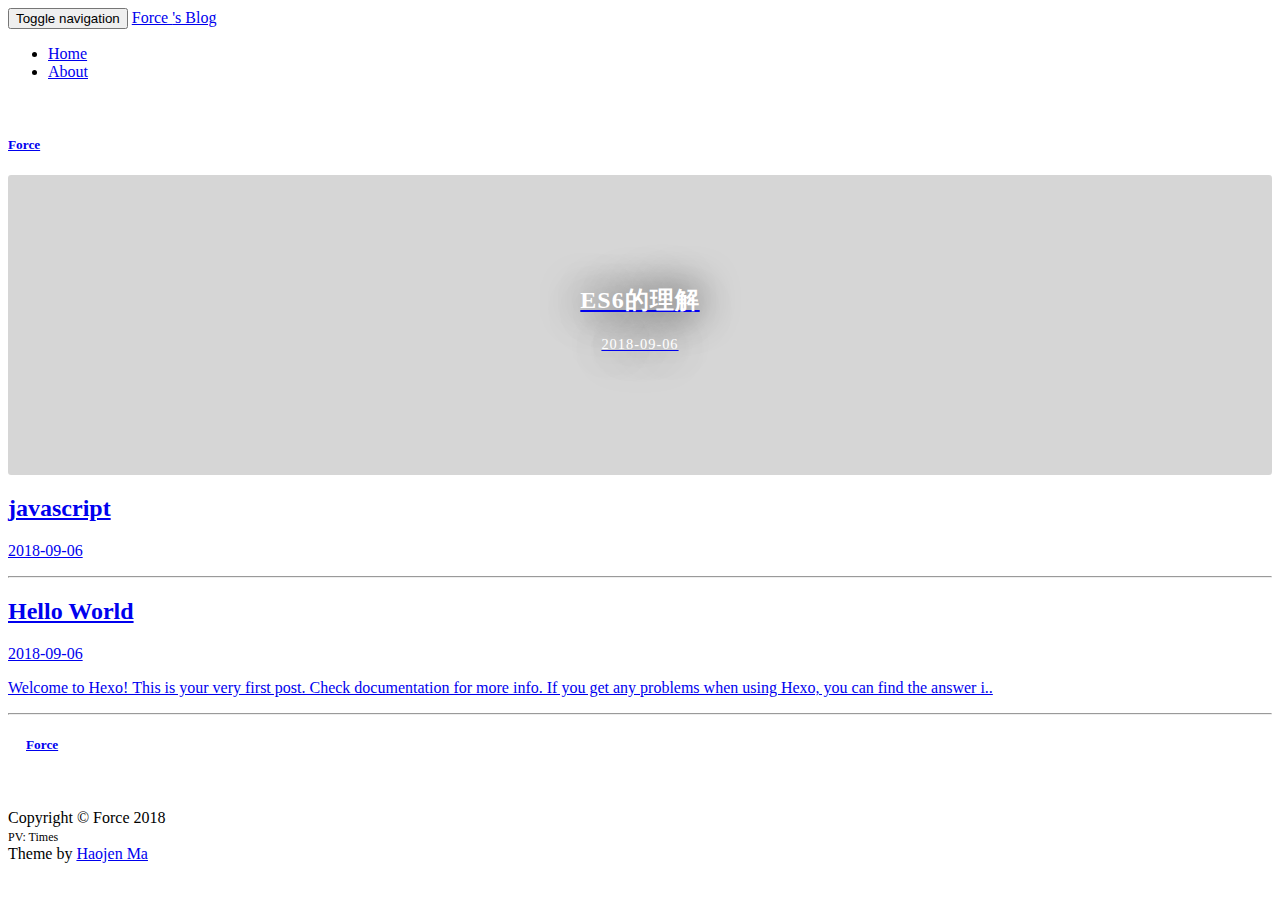
==== index.html @ 4e0a6fc5 "Site updated: 2018-09-07 20:36:51" ====
<!DOCTYPE html>
<html lang="en">

<!-- Head tag -->
<head>
    <meta charset="utf-8">
    <meta http-equiv="X-UA-Compatible" content="IE=edge">
    <meta name="viewport" content="width=device-width, initial-scale=1">
    <meta name="description" content="前端博客，技术分享，Javascript，React">
    <meta name="keyword" content="">
    <meta name="theme-color" content="#600090">
    <meta name="msapplication-navbutton-color" content="#600090">
    <meta name="apple-mobile-web-app-capable" content="yes">
    <meta name="apple-mobile-web-app-status-bar-style" content="#600090">
    <link rel="shortcut icon" href="https://cdn4.iconfinder.com/data/icons/ionicons/512/icon-person-128.png">
    <link rel="alternate" type="application/atom+xml" title="Force" href="/atom.xml">
    <link rel="stylesheet" href="//cdnjs.cloudflare.com/ajax/libs/animate.css/3.5.2/animate.min.css">
    <link rel="stylesheet" href="//cdn.bootcss.com/font-awesome/4.6.3/css/font-awesome.css">
    <title>
        
        
        
    </title>

    <link rel="canonical" href="http://force.com/blog/">

    <!-- Bootstrap Core CSS -->
    <link rel="stylesheet" href="/blog/css/bootstrap.min.css">

    <!-- Custom CSS -->
    <link rel="stylesheet" href="/blog/css/blog-style.css">

    <!-- Pygments Github CSS -->
    <link rel="stylesheet" href="/blog/css/syntax.css">
</head>

<style>

    header.intro-header {
        background-image: url('')
    }
</style>
<!-- hack iOS CSS :active style -->
<body ontouchstart="" class="animated fadeIn">
<!-- Navigation -->
<nav class="navbar navbar-default navbar-custom navbar-fixed-top " id="nav-top" data-ispost = "false" data-istags="false
" data-ishome = "true" >
    <div class="container-fluid">
        <!-- Brand and toggle get grouped for better mobile display -->
        <div class="navbar-header page-scroll">
            <button type="button" class="navbar-toggle">
                <span class="sr-only">Toggle navigation</span>
                <span class="icon-bar"></span>
                <span class="icon-bar"></span>
                <span class="icon-bar"></span>
            </button>
            <a class="navbar-brand animated pulse" href="/blog/">
                <span class="brand-logo">
                    Force
                </span>
                's Blog
            </a>
        </div>

        <!-- Collect the nav links, forms, and other content for toggling -->
        <!-- Known Issue, found by Hux:
            <nav>'s height woule be hold on by its content.
            so, when navbar scale out, the <nav> will cover tags.
            also mask any touch event of tags, unfortunately.
        -->
        <!-- /.navbar-collapse -->
        <div id="huxblog_navbar">
            <div class="navbar-collapse">
                <ul class="nav navbar-nav navbar-right">
                    <li>
                        <a href="/blog/">Home</a>
                    </li>
					
                    
                        
							
								
							
						
                    
					
					
						<li>
							<a href="/blog/blog/about">About</a>
						</li>
					
                </ul>
            </div>
        </div>
    </div>
    <!-- /.container -->
</nav>
<script>
    // Drop Bootstarp low-performance Navbar
    // Use customize navbar with high-quality material design animation
    // in high-perf jank-free CSS3 implementation
//    var $body   = document.body;
    var $toggle = document.querySelector('.navbar-toggle');
    var $navbar = document.querySelector('#huxblog_navbar');
    var $collapse = document.querySelector('.navbar-collapse');

    $toggle.addEventListener('click', handleMagic)
    function handleMagic(e){
        if ($navbar.className.indexOf('in') > 0) {
        // CLOSE
            $navbar.className = " ";
            // wait until animation end.
            setTimeout(function(){
                // prevent frequently toggle
                if($navbar.className.indexOf('in') < 0) {
                    $collapse.style.height = "0px"
                }
            },400)
        }else{
        // OPEN
            $collapse.style.height = "auto"
            $navbar.className += " in";
        }
    }
</script>

<!-- Main Content -->


<style>

    .custom-haojen-container .post-preview:nth-of-type(1),
    .custom-haojen-container .post-preview-poetry:nth-of-type(1) {
        text-align: center;
        background-repeat: no-repeat;
        border-radius: 3px;
        background-size: cover;
        padding: 0;
        height: 300px;
        display: table;
        width: 100%;
        background-color: rgba(0, 0, 0, 0.16);
    }

    /*去掉诗歌的背景图片*/
    .custom-haojen-container .post-preview-poetry:nth-of-type(1) {
        background-image: none !important;
        background-color: rgba(255, 248, 220, 0.5);
    }

    .custom-haojen-container .post-preview:nth-child(1) h2,
    .custom-haojen-container .post-preview:nth-child(1) .post-meta,
    .custom-haojen-container .post-preview:nth-child(1) .post-subtitle {
        text-shadow: 0 0 40px rgba(0, 0, 0, 1);
        letter-spacing: 1px;
        color: #fff;
        margin-top: 0;
        padding-left: 60px;
        padding-right: 60px;
    }

    .custom-haojen-container .post-preview:nth-child(1) .post-meta {
        font-size: .9em;
        font-weight: 300;
        margin-top: 0;
    }

    .custom-haojen-container .post-preview-poetry:nth-child(1) .post-subtitle {
        letter-spacing: 6px;
        font-size: 18px;
        font-family: unset;
        font-weight: 400;
        color: rgba(0, 0, 0, .75)
    }

    /*不显示摘要*/
    .custom-haojen-container .post-preview:nth-child(1) .post-content-preview {
        display: none
    }

    /*只第一个显示背景图片*/
    .custom-haojen-container .post-preview:not(:nth-child(1)) {
        background-image: none !important;
    }

    /*第一个分界线去掉*/
    .custom-haojen-container hr:nth-of-type(1) {
        display: none;
    }

    /*主题*/
    .custom-haojen-container .post-preview:nth-of-type(1) > a {
        display: table-cell;
        vertical-align: middle;
    }

    /*诗词标题*/
    .custom-haojen-container .post-preview-poetry:nth-child(1) h2 {
        font-size: 35px;
        font-family: STKaiti;
        color: rgba(0, 0, 0, .8);
    }

    .custom-haojen-container .post-preview-poetry:nth-of-type(1) .post-meta {
        color: #0e2231;
    }

    @media (max-width: 768px) {
        .custom-haojen-container .post-preview:nth-child(1) {
            height: 240px;
        }

        .custom-haojen-container .post-preview-poetry:nth-child(1) h2 {
            font-size: 28px !important;
            margin-top: 0;
        }

        .custom-haojen-container .post-preview:nth-child(1) .post-subtitle {
            font-size: 18px;
            font-weight: 400;
            padding-left: 0;
            padding-right: 0;
        }

        .custom-haojen-container .post-preview:nth-of-type(1) > a {
            padding: 20px
        }
    }

    /*手机屏幕*/
    @media (max-width: 400px) {
        .custom-haojen-container .post-preview:nth-child(1) {
            height: 195px;
        }

        .custom-haojen-container .post-preview-poetry:nth-child(1) h2 {
            font-size: 20px !important;
        }

        .custom-haojen-container .post-preview:nth-child(1) .post-subtitle {
            font-size: 16px;
        }

        .custom-haojen-container .post-preview:nth-child(1) a {
            padding: 30px 20px;
        }
    }
</style>

<!-- Page Header -->
<div class="col-lg-8 col-lg-offset-2 col-md-10 col-md-offset-1 visible-xs-block visible-sm-block">
    <div class="row">
        <header class="intro-header">
            <div class="container">
                <div class="site-heading text-center">
                    <div class="about-me">
                        <!--移动端头部显示-->
                        <img src=""/>
                        <h5><a href="/blog/about/">Force</a></h5>
                        <p></p>
                    </div>
                </div>
            </div>
        </header>
    </div>
</div>
<!-- Main Content -->
<div class="container custom-haojen-container">
    <!-- Post Container -->
    <div class="row">
        <div class="col-lg-8 col-lg-offset-1 col-md-8 col-md-offset-1 col-sm-12 col-xs-12 post-container">
            <!-- Main Content -->



<div class="post-preview "
     style="background-image: url('')">
    <a href="/blog/2018/09/06/ES6的理解/">
        <h2 class="post-title">
            ES6的理解
        </h2>
        <p class="post-meta">
            <i class="fa fa-calendar" aria-hidden="true"></i> 2018-09-06
        </p>
        
        <div class="post-content-preview">
            <p>
                
            </p>
        </div>
    </a>

</div>

<hr>



<div class="post-preview "
     style="background-image: url('')">
    <a href="/blog/2018/09/06/javascript/">
        <h2 class="post-title">
            javascript
        </h2>
        <p class="post-meta">
            <i class="fa fa-calendar" aria-hidden="true"></i> 2018-09-06
        </p>
        
        <div class="post-content-preview">
            <p>
                
            </p>
        </div>
    </a>

</div>

<hr>



<div class="post-preview "
     style="background-image: url('')">
    <a href="/blog/2018/09/06/hello-world/">
        <h2 class="post-title">
            Hello World
        </h2>
        <p class="post-meta">
            <i class="fa fa-calendar" aria-hidden="true"></i> 2018-09-06
        </p>
        
        <div class="post-content-preview">
            <p>
                Welcome to Hexo! This is your very first post. Check documentation for more info. If you get any problems when using Hexo, you can find the answer i..
            </p>
        </div>
    </a>

</div>

<hr>




<!-- 翻页 pager -->

<ul class="pager">
    
    
</ul>


        </div>
        <!-- Sidebar Container -->
        <div class="
                col-lg-3 col-lg-offset-0
                col-md-3 col-md-offset-0
                col-sm-12
                col-xs-12
                sidebar-container
            ">

            <!-- About Me -->
            <section class="visible-md visible-lg" style="padding: 0 18px">
                <div class="short-about">
                    <!--侧边栏头像-->
                    
                    <h5><a href="/blog/about/">Force</a></h5>
                    
                    <hr>
                    <!-- SNS Link 社交 -->
                    <ul class="list-inline">
                        
                        
                        

                        

                        

                        

                        
                    </ul>
                </div>
            </section>

            <!-- Featured Tags  标签 -->
            

            

        </div>
    </div>
</div>

<!-- Footer -->
<!-- Footer -->
<footer>
    <div class="container">
        <div class="row">
            <div class="col-lg-8 col-lg-offset-2 col-md-10 col-md-offset-1 text-center">
                <br>
                <ul class="list-inline text-center">
                
                
                

                

                

                

                

                </ul>
                <p class="copyright text-muted">
                    Copyright &copy; Force 2018
                    <br>
                    <span id="busuanzi_container_site_pv" style="font-size: 12px;">PV: <span id="busuanzi_value_site_pv"></span> Times</span>
                    <br>
                    Theme by <a href="https://haojen.github.io/">Haojen Ma</a>
                </p>

            </div>
        </div>
    </div>
</footer>

<!-- jQuery -->
<script src="/blog/js/jquery.min.js"></script>

<!-- Bootstrap Core JavaScript -->
<script src="/blog/js/bootstrap.min.js"></script>

<!-- Custom Theme JavaScript -->
<script src="/blog/js/blog.js"></script>

<!-- async load function -->
<script>
    function async(u, c) {
      var d = document, t = 'script',
          o = d.createElement(t),
          s = d.getElementsByTagName(t)[0];
      o.src = u;
      if (c) { o.addEventListener('load', function (e) { c(null, e); }, false); }
      s.parentNode.insertBefore(o, s);
    }
</script>

<!-- jquery.tagcloud.js -->
<script>
    // only load tagcloud.js in tag.html
    if($('#tag_cloud').length !== 0){
        async("http://force.com/blog/js/jquery.tagcloud.js",function(){
            $.fn.tagcloud.defaults = {
                //size: {start: 1, end: 1, unit: 'em'},
                color: {start: '#bbbbee', end: '#0085a1'},
            };
            $('#tag_cloud a').tagcloud();
        })
    }
</script>

<!--fastClick.js -->
<script>
    async("//cdn.bootcss.com/fastclick/1.0.6/fastclick.min.js", function(){
        var $nav = document.querySelector("nav");
        if($nav) FastClick.attach($nav);
    })
</script>

<!-- Google Analytics -->



<!-- Baidu Tongji -->


<!-- swiftype -->
<script type="text/javascript">
  (function(w,d,t,u,n,s,e){w['SwiftypeObject']=n;w[n]=w[n]||function(){
  (w[n].q=w[n].q||[]).push(arguments);};s=d.createElement(t);
  e=d.getElementsByTagName(t)[0];s.async=1;s.src=u;e.parentNode.insertBefore(s,e);
  })(window,document,'script','//s.swiftypecdn.com/install/v2/st.js','_st');

  _st('install','','2.0.0');
</script>

<script async src="//dn-lbstatics.qbox.me/busuanzi/2.3/busuanzi.pure.mini.js"></script>

<!--wechat title img-->
<img class="wechat-title-img" src="">
</body>

</html>
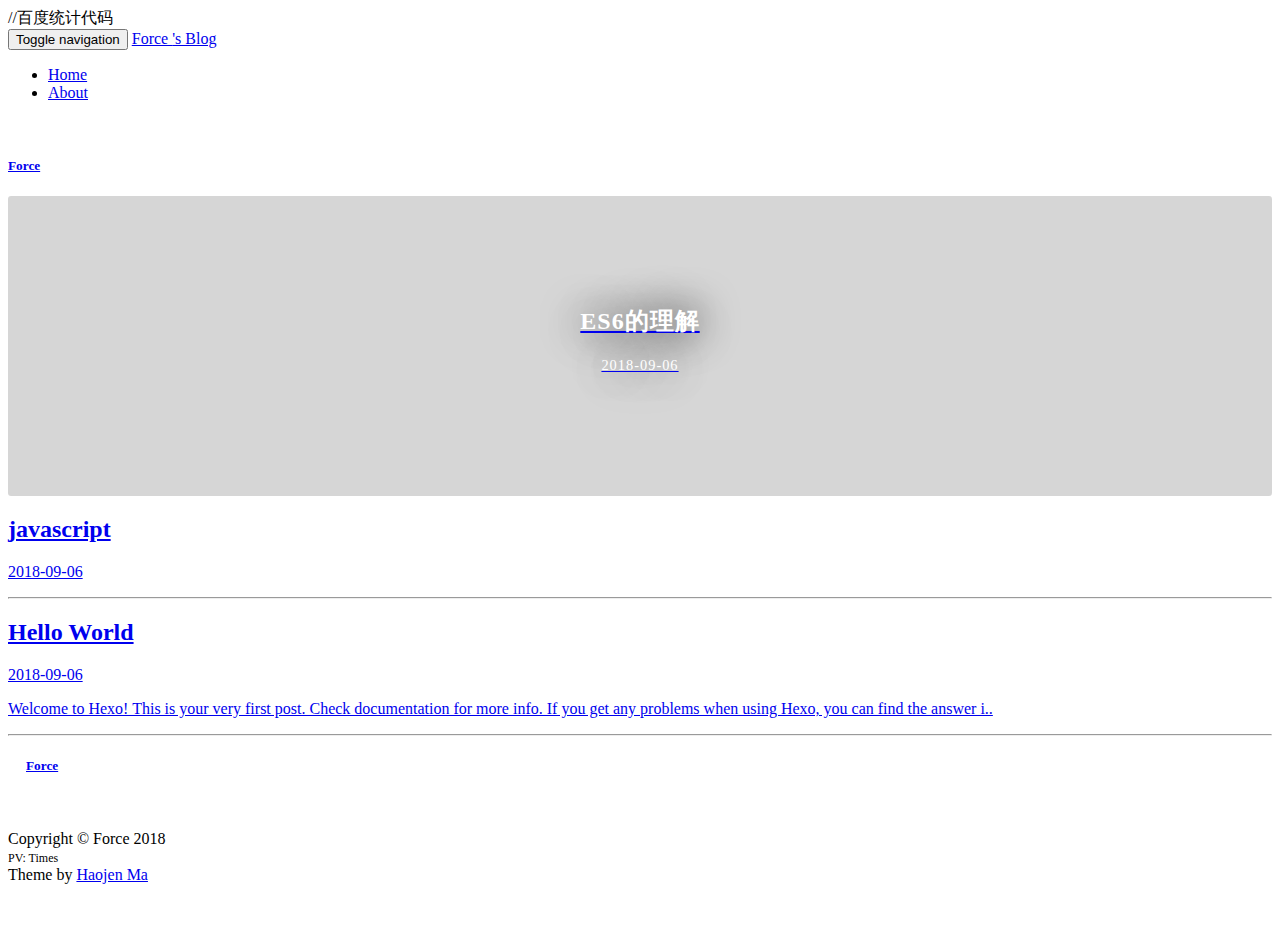
==== commit 3c747e5a: "Site updated: 2018-09-08 17:32:50" ====
--- a/index.html
+++ b/index.html
@@ -32,6 +32,16 @@
 
     <!-- Pygments Github CSS -->
     <link rel="stylesheet" href="/blog/css/syntax.css">
+    //百度统计代码
+    <script>
+    var _hmt = _hmt || [];
+    (function() {
+        var hm = document.createElement("script");
+        hm.src = "https://hm.baidu.com/hm.js?a44abbb987f97b5c8e8eb9f6d4bac152";
+        var s = document.getElementsByTagName("script")[0]; 
+        s.parentNode.insertBefore(hm, s);
+    })();
+    </script>
 </head>
 
 <style>
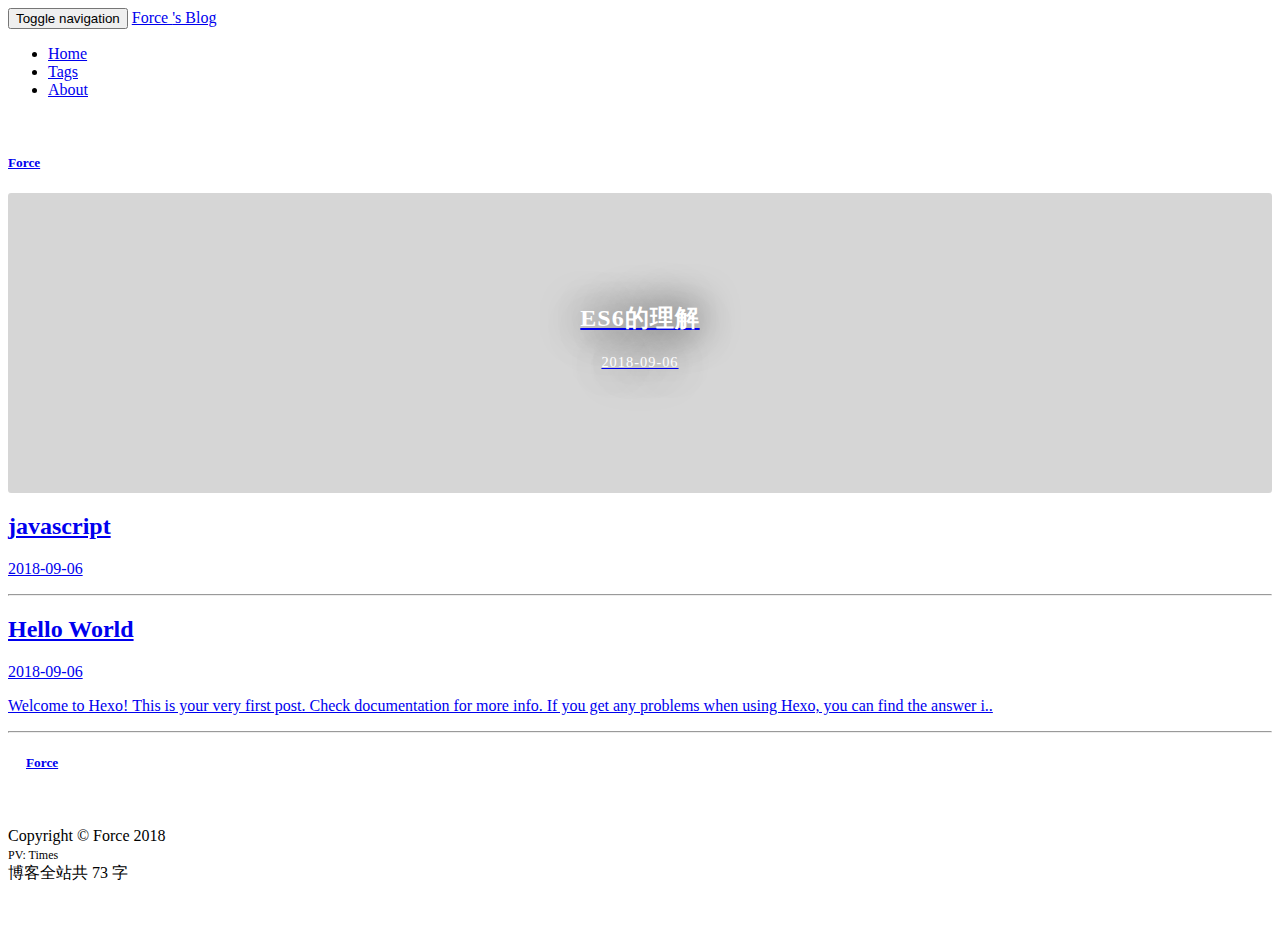
==== commit c4ad86b3: "Site updated: 2018-09-08 19:33:53" ====
--- a/index.html
+++ b/index.html
@@ -22,7 +22,7 @@
         
     </title>
 
-    <link rel="canonical" href="http://force.com/blog/">
+    <link rel="canonical" href="http://force.github.io/blog/">
 
     <!-- Bootstrap Core CSS -->
     <link rel="stylesheet" href="/blog/css/bootstrap.min.css">
@@ -32,7 +32,11 @@
 
     <!-- Pygments Github CSS -->
     <link rel="stylesheet" href="/blog/css/syntax.css">
-    //百度统计代码
+
+    <!-- 博文版权声明 -->
+    <link rel="stylesheet" href="/blog/css/copyright.css">
+    
+    <!-- 百度统计代码 -->
     <script>
     var _hmt = _hmt || [];
     (function() {
@@ -86,6 +90,14 @@
                         <a href="/blog/">Home</a>
                     </li>
 					
+                    
+                        
+							
+                        <li>
+                            <a href="/blog/Tags/">Tags</a>
+                        </li>
+							
+						
                     
                         
 							
@@ -431,9 +443,9 @@
                     <br>
                     <span id="busuanzi_container_site_pv" style="font-size: 12px;">PV: <span id="busuanzi_value_site_pv"></span> Times</span>
                     <br>
-                    Theme by <a href="https://haojen.github.io/">Haojen Ma</a>
+                    <!-- 统计博客总字数 -->
+                    <span class="post-count">博客全站共 73 字</span>
                 </p>
-
             </div>
         </div>
     </div>
@@ -464,7 +476,7 @@
 <script>
     // only load tagcloud.js in tag.html
     if($('#tag_cloud').length !== 0){
-        async("http://force.com/blog/js/jquery.tagcloud.js",function(){
+        async("http://force.github.io/blog/js/jquery.tagcloud.js",function(){
             $.fn.tagcloud.defaults = {
                 //size: {start: 1, end: 1, unit: 'em'},
                 color: {start: '#bbbbee', end: '#0085a1'},
@@ -500,7 +512,8 @@
 </script>
 
 <script async src="//dn-lbstatics.qbox.me/busuanzi/2.3/busuanzi.pure.mini.js"></script>
-
+<!-- 动态背景 -->
+<script type="text/javascript" src="//cdn.bootcss.com/canvas-nest.js/1.0.0/canvas-nest.min.js"></script>
 <!--wechat title img-->
 <img class="wechat-title-img" src="">
 </body>
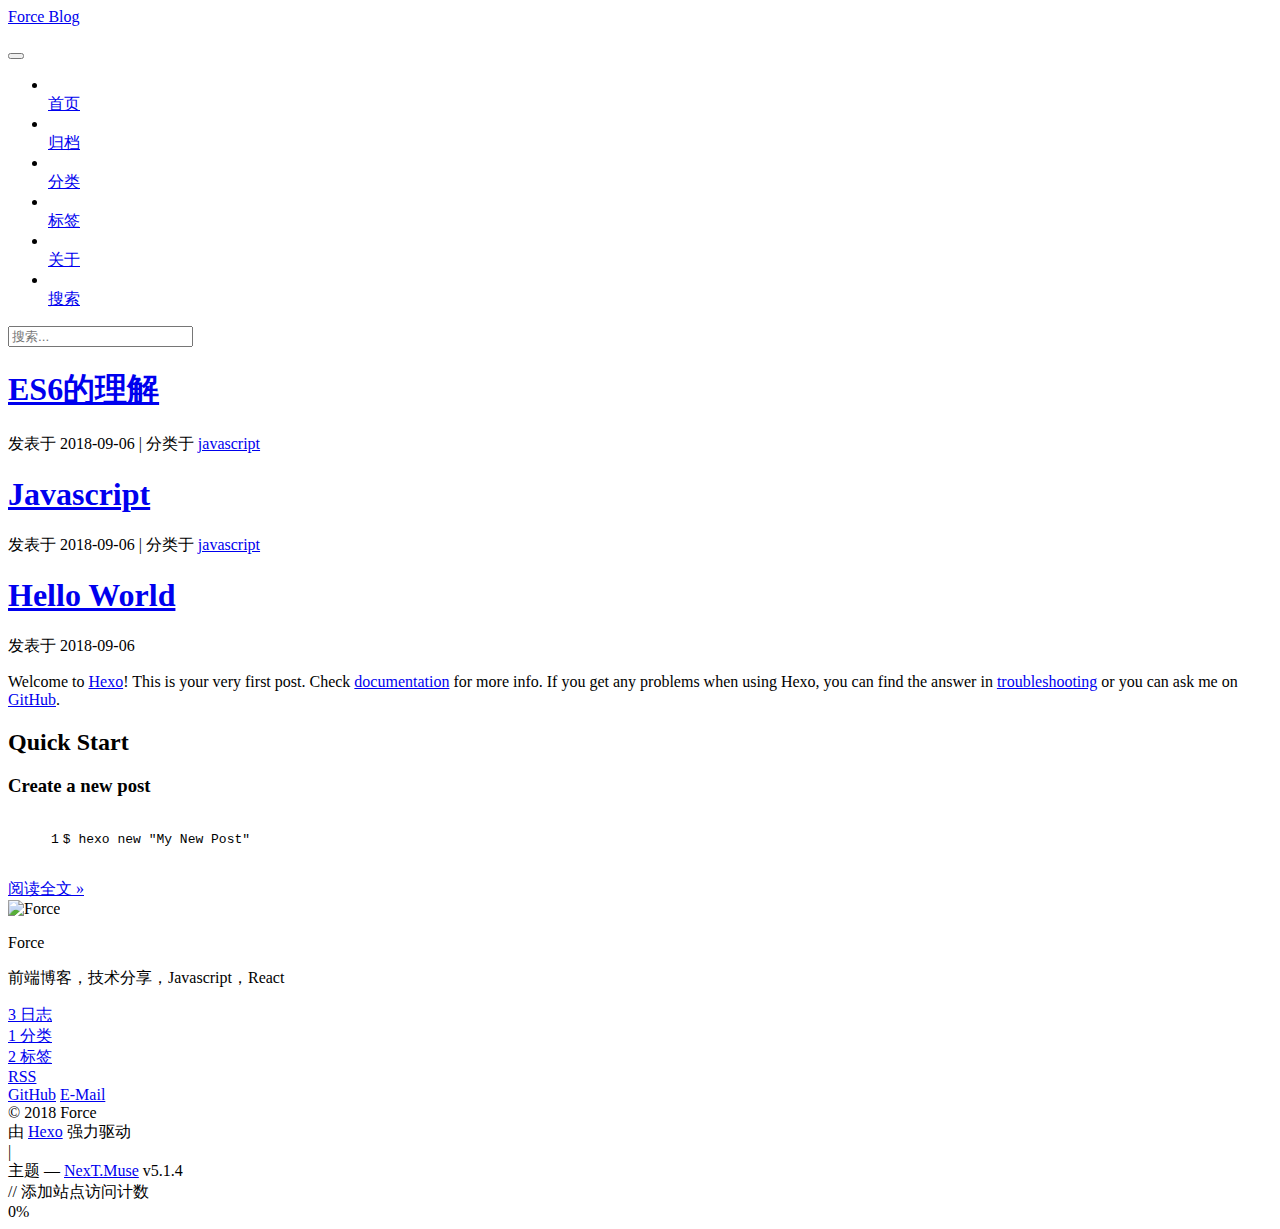
==== commit 88c3c304: "Site updated: 2018-09-09 19:58:48" ====
--- a/index.html
+++ b/index.html
@@ -1,521 +1,1358 @@
 <!DOCTYPE html>
-<html lang="en">
-
-<!-- Head tag -->
+
+
+
+  
+
+
+<html class="theme-next muse use-motion" lang="zh-Hans">
 <head>
-    <meta charset="utf-8">
-    <meta http-equiv="X-UA-Compatible" content="IE=edge">
-    <meta name="viewport" content="width=device-width, initial-scale=1">
-    <meta name="description" content="前端博客，技术分享，Javascript，React">
-    <meta name="keyword" content="">
-    <meta name="theme-color" content="#600090">
-    <meta name="msapplication-navbutton-color" content="#600090">
-    <meta name="apple-mobile-web-app-capable" content="yes">
-    <meta name="apple-mobile-web-app-status-bar-style" content="#600090">
-    <link rel="shortcut icon" href="https://cdn4.iconfinder.com/data/icons/ionicons/512/icon-person-128.png">
-    <link rel="alternate" type="application/atom+xml" title="Force" href="/atom.xml">
-    <link rel="stylesheet" href="//cdnjs.cloudflare.com/ajax/libs/animate.css/3.5.2/animate.min.css">
-    <link rel="stylesheet" href="//cdn.bootcss.com/font-awesome/4.6.3/css/font-awesome.css">
-    <title>
-        
-        
-        
-    </title>
-
-    <link rel="canonical" href="http://force.github.io/blog/">
-
-    <!-- Bootstrap Core CSS -->
-    <link rel="stylesheet" href="/blog/css/bootstrap.min.css">
-
-    <!-- Custom CSS -->
-    <link rel="stylesheet" href="/blog/css/blog-style.css">
-
-    <!-- Pygments Github CSS -->
-    <link rel="stylesheet" href="/blog/css/syntax.css">
-
-    <!-- 博文版权声明 -->
-    <link rel="stylesheet" href="/blog/css/copyright.css">
-    
-    <!-- 百度统计代码 -->
-    <script>
-    var _hmt = _hmt || [];
-    (function() {
-        var hm = document.createElement("script");
-        hm.src = "https://hm.baidu.com/hm.js?a44abbb987f97b5c8e8eb9f6d4bac152";
-        var s = document.getElementsByTagName("script")[0]; 
-        s.parentNode.insertBefore(hm, s);
-    })();
-    </script>
+  <meta charset="UTF-8"/>
+<meta http-equiv="X-UA-Compatible" content="IE=edge" />
+<meta name="viewport" content="width=device-width, initial-scale=1, maximum-scale=1"/>
+<meta name="theme-color" content="#222">
+
+
+
+
+
+
+
+
+
+<meta http-equiv="Cache-Control" content="no-transform" />
+<meta http-equiv="Cache-Control" content="no-siteapp" />
+
+
+
+
+
+
+
+
+
+
+
+
+
+
+
+
+  
+  
+  <link href="/blog/lib/fancybox/source/jquery.fancybox.css?v=2.1.5" rel="stylesheet" type="text/css" />
+
+
+
+
+
+
+
+<link href="/blog/lib/font-awesome/css/font-awesome.min.css?v=4.6.2" rel="stylesheet" type="text/css" />
+
+<link href="/blog/css/main.css?v=5.1.4" rel="stylesheet" type="text/css" />
+
+
+  <link rel="apple-touch-icon" sizes="180x180" href="/blog/blog/images/favicon.png?v=5.1.4">
+
+
+  <link rel="icon" type="image/png" sizes="32x32" href="/blog/blog/images/favicon.png?v=5.1.4">
+
+
+  <link rel="icon" type="image/png" sizes="16x16" href="/blog/blog/images/favicon.png?v=5.1.4">
+
+
+  <link rel="mask-icon" href="/blog/images/logo.svg?v=5.1.4" color="#222">
+
+
+
+
+
+  <meta name="keywords" content="Hexo, NexT" />
+
+
+
+
+
+  <link rel="alternate" href="/blog/atom.xml" title="Force Blog" type="application/atom+xml" />
+
+
+
+
+
+
+<meta name="description" content="前端博客，技术分享，Javascript，React">
+<meta property="og:type" content="website">
+<meta property="og:title" content="Force Blog">
+<meta property="og:url" content="http://force.github.io/index.html">
+<meta property="og:site_name" content="Force Blog">
+<meta property="og:description" content="前端博客，技术分享，Javascript，React">
+<meta property="og:locale" content="zh-Hans">
+<meta name="twitter:card" content="summary">
+<meta name="twitter:title" content="Force Blog">
+<meta name="twitter:description" content="前端博客，技术分享，Javascript，React">
+
+
+
+<script type="text/javascript" id="hexo.configurations">
+  var NexT = window.NexT || {};
+  var CONFIG = {
+    root: '/blog/',
+    scheme: 'Muse',
+    version: '5.1.4',
+    sidebar: {"position":"left","display":"always       //在所有页面中都显示","offset":12,"b2t":false,"scrollpercent":true,"onmobile":false},
+    fancybox: true,
+    tabs: true,
+    motion: {"enable":true,"async":false,"transition":{"post_block":"fadeIn","post_header":"slideDownIn","post_body":"slideDownIn","coll_header":"slideLeftIn","sidebar":"slideUpIn"}},
+    duoshuo: {
+      userId: '0',
+      author: '博主'
+    },
+    algolia: {
+      applicationID: '',
+      apiKey: '',
+      indexName: '',
+      hits: {"per_page":10},
+      labels: {"input_placeholder":"Search for Posts","hits_empty":"We didn't find any results for the search: ${query}","hits_stats":"${hits} results found in ${time} ms"}
+    }
+  };
+</script>
+
+
+
+  <link rel="canonical" href="http://force.github.io/"/>
+
+
+
+
+
+  <title>Force Blog</title>
+  
+
+
+
+
+
+
+
+
 </head>
 
-<style>
-
-    header.intro-header {
-        background-image: url('')
-    }
-</style>
-<!-- hack iOS CSS :active style -->
-<body ontouchstart="" class="animated fadeIn">
-<!-- Navigation -->
-<nav class="navbar navbar-default navbar-custom navbar-fixed-top " id="nav-top" data-ispost = "false" data-istags="false
-" data-ishome = "true" >
-    <div class="container-fluid">
-        <!-- Brand and toggle get grouped for better mobile display -->
-        <div class="navbar-header page-scroll">
-            <button type="button" class="navbar-toggle">
-                <span class="sr-only">Toggle navigation</span>
-                <span class="icon-bar"></span>
-                <span class="icon-bar"></span>
-                <span class="icon-bar"></span>
-            </button>
-            <a class="navbar-brand animated pulse" href="/blog/">
-                <span class="brand-logo">
-                    Force
+<body itemscope itemtype="http://schema.org/WebPage" lang="zh-Hans">
+
+  
+  
+    
+  
+
+  <div class="container sidebar-position-left 
+  page-home">
+    <div class="headband"></div>
+
+    <header id="header" class="header" itemscope itemtype="http://schema.org/WPHeader">
+      <div class="header-inner"><div class="site-brand-wrapper">
+  <div class="site-meta ">
+    
+
+    <div class="custom-logo-site-title">
+      <a href="/blog/"  class="brand" rel="start">
+        <span class="logo-line-before"><i></i></span>
+        <span class="site-title">Force Blog</span>
+        <span class="logo-line-after"><i></i></span>
+      </a>
+    </div>
+      
+        <p class="site-subtitle"></p>
+      
+  </div>
+
+  <div class="site-nav-toggle">
+    <button>
+      <span class="btn-bar"></span>
+      <span class="btn-bar"></span>
+      <span class="btn-bar"></span>
+    </button>
+  </div>
+</div>
+
+<nav class="site-nav">
+  
+
+  
+    <ul id="menu" class="menu">
+      
+        
+        <li class="menu-item menu-item-home">
+          <a href="/blog/" rel="section">
+            
+              <i class="menu-item-icon fa fa-fw fa-首页                       //首页"></i> <br />
+            
+            首页
+          </a>
+        </li>
+      
+        
+        <li class="menu-item menu-item-archives">
+          <a href="/blog/archives/" rel="section">
+            
+              <i class="menu-item-icon fa fa-fw fa-文章              //归档"></i> <br />
+            
+            归档
+          </a>
+        </li>
+      
+        
+        <li class="menu-item menu-item-categories">
+          <a href="/blog/categories/" rel="section">
+            
+              <i class="menu-item-icon fa fa-fw fa-分类          //分类"></i> <br />
+            
+            分类
+          </a>
+        </li>
+      
+        
+        <li class="menu-item menu-item-tags">
+          <a href="/blog/tags/" rel="section">
+            
+              <i class="menu-item-icon fa fa-fw fa-标签                      /标签"></i> <br />
+            
+            标签
+          </a>
+        </li>
+      
+        
+        <li class="menu-item menu-item-about">
+          <a href="/blog/about/" rel="section">
+            
+              <i class="menu-item-icon fa fa-fw fa-关于                    //关于"></i> <br />
+            
+            关于
+          </a>
+        </li>
+      
+
+      
+        <li class="menu-item menu-item-search">
+          
+            <a href="javascript:;" class="popup-trigger">
+          
+            
+              <i class="menu-item-icon fa fa-search fa-fw"></i> <br />
+            
+            搜索
+          </a>
+        </li>
+      
+    </ul>
+  
+
+  
+    <div class="site-search">
+      
+  <div class="popup search-popup local-search-popup">
+  <div class="local-search-header clearfix">
+    <span class="search-icon">
+      <i class="fa fa-search"></i>
+    </span>
+    <span class="popup-btn-close">
+      <i class="fa fa-times-circle"></i>
+    </span>
+    <div class="local-search-input-wrapper">
+      <input autocomplete="off"
+             placeholder="搜索..." spellcheck="false"
+             type="text" id="local-search-input">
+    </div>
+  </div>
+  <div id="local-search-result"></div>
+</div>
+
+
+
+    </div>
+  
+</nav>
+
+
+
+ </div>
+    </header>
+
+    <main id="main" class="main">
+      <div class="main-inner">
+        <div class="content-wrap">
+          <div id="content" class="content">
+            
+  <section id="posts" class="posts-expand">
+    
+      
+
+  
+
+  
+  
+  
+
+  <article class="post post-type-normal" itemscope itemtype="http://schema.org/Article">
+  
+  
+  
+  <div class="post-block">
+    <link itemprop="mainEntityOfPage" href="http://force.github.io/blog/2018/09/06/ES6的理解/">
+
+    <span hidden itemprop="author" itemscope itemtype="http://schema.org/Person">
+      <meta itemprop="name" content="Force">
+      <meta itemprop="description" content="">
+      <meta itemprop="image" content="/blog/images/head.jpg">
+    </span>
+
+    <span hidden itemprop="publisher" itemscope itemtype="http://schema.org/Organization">
+      <meta itemprop="name" content="Force Blog">
+    </span>
+
+    
+      <header class="post-header">
+
+        
+        
+          <h1 class="post-title" itemprop="name headline">
+                
+                <a class="post-title-link" href="/blog/2018/09/06/ES6的理解/" itemprop="url">ES6的理解</a></h1>
+        
+
+        <div class="post-meta">
+          <span class="post-time">
+            
+              <span class="post-meta-item-icon">
+                <i class="fa fa-calendar-o"></i>
+              </span>
+              
+                <span class="post-meta-item-text">发表于</span>
+              
+              <time title="创建于" itemprop="dateCreated datePublished" datetime="2018-09-06T23:39:13+08:00">
+                2018-09-06
+              </time>
+            
+
+            
+
+            
+          </span>
+
+          
+            <span class="post-category" >
+            
+              <span class="post-meta-divider">|</span>
+            
+              <span class="post-meta-item-icon">
+                <i class="fa fa-folder-o"></i>
+              </span>
+              
+                <span class="post-meta-item-text">分类于</span>
+              
+              
+                <span itemprop="about" itemscope itemtype="http://schema.org/Thing">
+                  <a href="/blog/categories/javascript/" itemprop="url" rel="index">
+                    <span itemprop="name">javascript</span>
+                  </a>
                 </span>
-                's Blog
-            </a>
-        </div>
-
-        <!-- Collect the nav links, forms, and other content for toggling -->
-        <!-- Known Issue, found by Hux:
-            <nav>'s height woule be hold on by its content.
-            so, when navbar scale out, the <nav> will cover tags.
-            also mask any touch event of tags, unfortunately.
-        -->
-        <!-- /.navbar-collapse -->
-        <div id="huxblog_navbar">
-            <div class="navbar-collapse">
-                <ul class="nav navbar-nav navbar-right">
-                    <li>
-                        <a href="/blog/">Home</a>
-                    </li>
-					
-                    
-                        
-							
-                        <li>
-                            <a href="/blog/Tags/">Tags</a>
-                        </li>
-							
-						
-                    
-                        
-							
-								
-							
-						
-                    
-					
-					
-						<li>
-							<a href="/blog/blog/about">About</a>
-						</li>
-					
-                </ul>
-            </div>
-        </div>
-    </div>
-    <!-- /.container -->
-</nav>
-<script>
-    // Drop Bootstarp low-performance Navbar
-    // Use customize navbar with high-quality material design animation
-    // in high-perf jank-free CSS3 implementation
-//    var $body   = document.body;
-    var $toggle = document.querySelector('.navbar-toggle');
-    var $navbar = document.querySelector('#huxblog_navbar');
-    var $collapse = document.querySelector('.navbar-collapse');
-
-    $toggle.addEventListener('click', handleMagic)
-    function handleMagic(e){
-        if ($navbar.className.indexOf('in') > 0) {
-        // CLOSE
-            $navbar.className = " ";
-            // wait until animation end.
-            setTimeout(function(){
-                // prevent frequently toggle
-                if($navbar.className.indexOf('in') < 0) {
-                    $collapse.style.height = "0px"
-                }
-            },400)
-        }else{
-        // OPEN
-            $collapse.style.height = "auto"
-            $navbar.className += " in";
-        }
-    }
-</script>
-
-<!-- Main Content -->
-
-
-<style>
-
-    .custom-haojen-container .post-preview:nth-of-type(1),
-    .custom-haojen-container .post-preview-poetry:nth-of-type(1) {
-        text-align: center;
-        background-repeat: no-repeat;
-        border-radius: 3px;
-        background-size: cover;
-        padding: 0;
-        height: 300px;
-        display: table;
-        width: 100%;
-        background-color: rgba(0, 0, 0, 0.16);
-    }
-
-    /*去掉诗歌的背景图片*/
-    .custom-haojen-container .post-preview-poetry:nth-of-type(1) {
-        background-image: none !important;
-        background-color: rgba(255, 248, 220, 0.5);
-    }
-
-    .custom-haojen-container .post-preview:nth-child(1) h2,
-    .custom-haojen-container .post-preview:nth-child(1) .post-meta,
-    .custom-haojen-container .post-preview:nth-child(1) .post-subtitle {
-        text-shadow: 0 0 40px rgba(0, 0, 0, 1);
-        letter-spacing: 1px;
-        color: #fff;
-        margin-top: 0;
-        padding-left: 60px;
-        padding-right: 60px;
-    }
-
-    .custom-haojen-container .post-preview:nth-child(1) .post-meta {
-        font-size: .9em;
-        font-weight: 300;
-        margin-top: 0;
-    }
-
-    .custom-haojen-container .post-preview-poetry:nth-child(1) .post-subtitle {
-        letter-spacing: 6px;
-        font-size: 18px;
-        font-family: unset;
-        font-weight: 400;
-        color: rgba(0, 0, 0, .75)
-    }
-
-    /*不显示摘要*/
-    .custom-haojen-container .post-preview:nth-child(1) .post-content-preview {
-        display: none
-    }
-
-    /*只第一个显示背景图片*/
-    .custom-haojen-container .post-preview:not(:nth-child(1)) {
-        background-image: none !important;
-    }
-
-    /*第一个分界线去掉*/
-    .custom-haojen-container hr:nth-of-type(1) {
-        display: none;
-    }
-
-    /*主题*/
-    .custom-haojen-container .post-preview:nth-of-type(1) > a {
-        display: table-cell;
-        vertical-align: middle;
-    }
-
-    /*诗词标题*/
-    .custom-haojen-container .post-preview-poetry:nth-child(1) h2 {
-        font-size: 35px;
-        font-family: STKaiti;
-        color: rgba(0, 0, 0, .8);
-    }
-
-    .custom-haojen-container .post-preview-poetry:nth-of-type(1) .post-meta {
-        color: #0e2231;
-    }
-
-    @media (max-width: 768px) {
-        .custom-haojen-container .post-preview:nth-child(1) {
-            height: 240px;
-        }
-
-        .custom-haojen-container .post-preview-poetry:nth-child(1) h2 {
-            font-size: 28px !important;
-            margin-top: 0;
-        }
-
-        .custom-haojen-container .post-preview:nth-child(1) .post-subtitle {
-            font-size: 18px;
-            font-weight: 400;
-            padding-left: 0;
-            padding-right: 0;
-        }
-
-        .custom-haojen-container .post-preview:nth-of-type(1) > a {
-            padding: 20px
-        }
-    }
-
-    /*手机屏幕*/
-    @media (max-width: 400px) {
-        .custom-haojen-container .post-preview:nth-child(1) {
-            height: 195px;
-        }
-
-        .custom-haojen-container .post-preview-poetry:nth-child(1) h2 {
-            font-size: 20px !important;
-        }
-
-        .custom-haojen-container .post-preview:nth-child(1) .post-subtitle {
-            font-size: 16px;
-        }
-
-        .custom-haojen-container .post-preview:nth-child(1) a {
-            padding: 30px 20px;
-        }
-    }
-</style>
-
-<!-- Page Header -->
-<div class="col-lg-8 col-lg-offset-2 col-md-10 col-md-offset-1 visible-xs-block visible-sm-block">
-    <div class="row">
-        <header class="intro-header">
-            <div class="container">
-                <div class="site-heading text-center">
-                    <div class="about-me">
-                        <!--移动端头部显示-->
-                        <img src=""/>
-                        <h5><a href="/blog/about/">Force</a></h5>
-                        <p></p>
-                    </div>
-                </div>
-            </div>
-        </header>
-    </div>
-</div>
-<!-- Main Content -->
-<div class="container custom-haojen-container">
-    <!-- Post Container -->
-    <div class="row">
-        <div class="col-lg-8 col-lg-offset-1 col-md-8 col-md-offset-1 col-sm-12 col-xs-12 post-container">
-            <!-- Main Content -->
-
-
-
-<div class="post-preview "
-     style="background-image: url('')">
-    <a href="/blog/2018/09/06/ES6的理解/">
-        <h2 class="post-title">
-            ES6的理解
-        </h2>
-        <p class="post-meta">
-            <i class="fa fa-calendar" aria-hidden="true"></i> 2018-09-06
-        </p>
-        
-        <div class="post-content-preview">
-            <p>
-                
-            </p>
-        </div>
-    </a>
-
-</div>
-
-<hr>
-
-
-
-<div class="post-preview "
-     style="background-image: url('')">
-    <a href="/blog/2018/09/06/javascript/">
-        <h2 class="post-title">
-            javascript
-        </h2>
-        <p class="post-meta">
-            <i class="fa fa-calendar" aria-hidden="true"></i> 2018-09-06
-        </p>
-        
-        <div class="post-content-preview">
-            <p>
-                
-            </p>
-        </div>
-    </a>
-
-</div>
-
-<hr>
-
-
-
-<div class="post-preview "
-     style="background-image: url('')">
-    <a href="/blog/2018/09/06/hello-world/">
-        <h2 class="post-title">
-            Hello World
-        </h2>
-        <p class="post-meta">
-            <i class="fa fa-calendar" aria-hidden="true"></i> 2018-09-06
-        </p>
-        
-        <div class="post-content-preview">
-            <p>
-                Welcome to Hexo! This is your very first post. Check documentation for more info. If you get any problems when using Hexo, you can find the answer i..
-            </p>
-        </div>
-    </a>
-
-</div>
-
-<hr>
-
-
-
-
-<!-- 翻页 pager -->
-
-<ul class="pager">
-    
-    
-</ul>
-
-
-        </div>
-        <!-- Sidebar Container -->
-        <div class="
-                col-lg-3 col-lg-offset-0
-                col-md-3 col-md-offset-0
-                col-sm-12
-                col-xs-12
-                sidebar-container
-            ">
-
-            <!-- About Me -->
-            <section class="visible-md visible-lg" style="padding: 0 18px">
-                <div class="short-about">
-                    <!--侧边栏头像-->
-                    
-                    <h5><a href="/blog/about/">Force</a></h5>
-                    
-                    <hr>
-                    <!-- SNS Link 社交 -->
-                    <ul class="list-inline">
-                        
-                        
-                        
-
-                        
-
-                        
-
-                        
-
-                        
-                    </ul>
-                </div>
-            </section>
-
-            <!-- Featured Tags  标签 -->
-            
-
-            
-
-        </div>
-    </div>
-</div>
-
-<!-- Footer -->
-<!-- Footer -->
-<footer>
-    <div class="container">
-        <div class="row">
-            <div class="col-lg-8 col-lg-offset-2 col-md-10 col-md-offset-1 text-center">
-                <br>
-                <ul class="list-inline text-center">
+
                 
                 
+              
+            </span>
+          
+
+          
+            
+          
+
+          
+          
+
+          
+
+          
+          
+          
+
+          
+
+        </div>
+      </header>
+    
+
+    
+    
+    
+    <div class="post-body" itemprop="articleBody">
+
+      
+      
+
+      
+        
+          
+            
+          
+        
+      
+    </div>
+    
+    
+    
+
+    
+
+    
+
+    
+
+    <footer class="post-footer">
+      
+
+      
+
+      
+
+      
+      
+        <div class="post-eof"></div>
+      
+    </footer>
+  </div>
+  
+  
+  
+  </article>
+
+
+    
+      
+
+  
+
+  
+  
+  
+
+  <article class="post post-type-normal" itemscope itemtype="http://schema.org/Article">
+  
+  
+  
+  <div class="post-block">
+    <link itemprop="mainEntityOfPage" href="http://force.github.io/blog/2018/09/06/javascript/">
+
+    <span hidden itemprop="author" itemscope itemtype="http://schema.org/Person">
+      <meta itemprop="name" content="Force">
+      <meta itemprop="description" content="">
+      <meta itemprop="image" content="/blog/images/head.jpg">
+    </span>
+
+    <span hidden itemprop="publisher" itemscope itemtype="http://schema.org/Organization">
+      <meta itemprop="name" content="Force Blog">
+    </span>
+
+    
+      <header class="post-header">
+
+        
+        
+          <h1 class="post-title" itemprop="name headline">
                 
+                <a class="post-title-link" href="/blog/2018/09/06/javascript/" itemprop="url">Javascript</a></h1>
+        
+
+        <div class="post-meta">
+          <span class="post-time">
+            
+              <span class="post-meta-item-icon">
+                <i class="fa fa-calendar-o"></i>
+              </span>
+              
+                <span class="post-meta-item-text">发表于</span>
+              
+              <time title="创建于" itemprop="dateCreated datePublished" datetime="2018-09-06T23:37:09+08:00">
+                2018-09-06
+              </time>
+            
+
+            
+
+            
+          </span>
+
+          
+            <span class="post-category" >
+            
+              <span class="post-meta-divider">|</span>
+            
+              <span class="post-meta-item-icon">
+                <i class="fa fa-folder-o"></i>
+              </span>
+              
+                <span class="post-meta-item-text">分类于</span>
+              
+              
+                <span itemprop="about" itemscope itemtype="http://schema.org/Thing">
+                  <a href="/blog/categories/javascript/" itemprop="url" rel="index">
+                    <span itemprop="name">javascript</span>
+                  </a>
+                </span>
 
                 
-
                 
-
+              
+            </span>
+          
+
+          
+            
+          
+
+          
+          
+
+          
+
+          
+          
+          
+
+          
+
+        </div>
+      </header>
+    
+
+    
+    
+    
+    <div class="post-body" itemprop="articleBody">
+
+      
+      
+
+      
+        
+          
+            
+          
+        
+      
+    </div>
+    
+    
+    
+
+    
+
+    
+
+    
+
+    <footer class="post-footer">
+      
+
+      
+
+      
+
+      
+      
+        <div class="post-eof"></div>
+      
+    </footer>
+  </div>
+  
+  
+  
+  </article>
+
+
+    
+      
+
+  
+
+  
+  
+  
+
+  <article class="post post-type-normal" itemscope itemtype="http://schema.org/Article">
+  
+  
+  
+  <div class="post-block">
+    <link itemprop="mainEntityOfPage" href="http://force.github.io/blog/2018/09/06/hello-world/">
+
+    <span hidden itemprop="author" itemscope itemtype="http://schema.org/Person">
+      <meta itemprop="name" content="Force">
+      <meta itemprop="description" content="">
+      <meta itemprop="image" content="/blog/images/head.jpg">
+    </span>
+
+    <span hidden itemprop="publisher" itemscope itemtype="http://schema.org/Organization">
+      <meta itemprop="name" content="Force Blog">
+    </span>
+
+    
+      <header class="post-header">
+
+        
+        
+          <h1 class="post-title" itemprop="name headline">
                 
-
+                <a class="post-title-link" href="/blog/2018/09/06/hello-world/" itemprop="url">Hello World</a></h1>
+        
+
+        <div class="post-meta">
+          <span class="post-time">
+            
+              <span class="post-meta-item-icon">
+                <i class="fa fa-calendar-o"></i>
+              </span>
+              
+                <span class="post-meta-item-text">发表于</span>
+              
+              <time title="创建于" itemprop="dateCreated datePublished" datetime="2018-09-06T20:56:38+08:00">
+                2018-09-06
+              </time>
+            
+
+            
+
+            
+          </span>
+
+          
+
+          
+            
+          
+
+          
+          
+
+          
+
+          
+          
+          
+
+          
+
+        </div>
+      </header>
+    
+
+    
+    
+    
+    <div class="post-body" itemprop="articleBody">
+
+      
+      
+
+      
+        
+          <p>Welcome to <a href="https://hexo.io/" target="_blank" rel="noopener">Hexo</a>! This is your very first post. Check <a href="https://hexo.io/docs/" target="_blank" rel="noopener">documentation</a> for more info. If you get any problems when using Hexo, you can find the answer in <a href="https://hexo.io/docs/troubleshooting.html" target="_blank" rel="noopener">troubleshooting</a> or you can ask me on <a href="https://github.com/hexojs/hexo/issues" target="_blank" rel="noopener">GitHub</a>.</p>
+<h2 id="Quick-Start"><a href="#Quick-Start" class="headerlink" title="Quick Start"></a>Quick Start</h2><h3 id="Create-a-new-post"><a href="#Create-a-new-post" class="headerlink" title="Create a new post"></a>Create a new post</h3><figure class="highlight bash"><table><tr><td class="gutter"><pre><span class="line">1</span><br></pre></td><td class="code"><pre><span class="line">$ hexo new <span class="string">"My New Post"</span></span><br></pre></td></tr></table></figure>
+          <!--noindex-->
+          <div class="post-button text-center">
+            <a class="btn" href="/blog/2018/09/06/hello-world/#more" rel="contents">
+              阅读全文 &raquo;
+            </a>
+          </div>
+          <!--/noindex-->
+        
+      
+    </div>
+    
+    
+    
+
+    
+
+    
+
+    
+
+    <footer class="post-footer">
+      
+
+      
+
+      
+
+      
+      
+        <div class="post-eof"></div>
+      
+    </footer>
+  </div>
+  
+  
+  
+  </article>
+
+
+    
+  </section>
+
+  
+
+
+          </div>
+          
+
+
+          
+
+        </div>
+        
+          
+  
+  <div class="sidebar-toggle">
+    <div class="sidebar-toggle-line-wrap">
+      <span class="sidebar-toggle-line sidebar-toggle-line-first"></span>
+      <span class="sidebar-toggle-line sidebar-toggle-line-middle"></span>
+      <span class="sidebar-toggle-line sidebar-toggle-line-last"></span>
+    </div>
+  </div>
+
+  <aside id="sidebar" class="sidebar">
+    
+    <div class="sidebar-inner">
+
+      
+
+      
+
+      <section class="site-overview-wrap sidebar-panel sidebar-panel-active">
+        <div class="site-overview">
+          <div class="site-author motion-element" itemprop="author" itemscope itemtype="http://schema.org/Person">
+            
+              <img class="site-author-image" itemprop="image"
+                src="/blog/images/head.jpg"
+                alt="Force" />
+            
+              <p class="site-author-name" itemprop="name">Force</p>
+              <p class="site-description motion-element" itemprop="description">前端博客，技术分享，Javascript，React</p>
+          </div>
+
+          <nav class="site-state motion-element">
+
+            
+              <div class="site-state-item site-state-posts">
+              
+                <a href="/blog/archives/">
+              
+                  <span class="site-state-item-count">3</span>
+                  <span class="site-state-item-name">日志</span>
+                </a>
+              </div>
+            
+
+            
+              
+              
+              <div class="site-state-item site-state-categories">
+                <a href="/blog/categories/index.html">
+                  <span class="site-state-item-count">1</span>
+                  <span class="site-state-item-name">分类</span>
+                </a>
+              </div>
+            
+
+            
+              
+              
+              <div class="site-state-item site-state-tags">
+                <a href="/blog/Tags/index.html">
+                  <span class="site-state-item-count">2</span>
+                  <span class="site-state-item-name">标签</span>
+                </a>
+              </div>
+            
+
+          </nav>
+
+          
+            <div class="feed-link motion-element">
+              <a href="/blog/atom.xml" rel="alternate">
+                <i class="fa fa-rss"></i>
+                RSS
+              </a>
+            </div>
+          
+
+          
+            <div class="links-of-author motion-element">
                 
-
-                </ul>
-                <p class="copyright text-muted">
-                    Copyright &copy; Force 2018
-                    <br>
-                    <span id="busuanzi_container_site_pv" style="font-size: 12px;">PV: <span id="busuanzi_value_site_pv"></span> Times</span>
-                    <br>
-                    <!-- 统计博客总字数 -->
-                    <span class="post-count">博客全站共 73 字</span>
-                </p>
+                  <span class="links-of-author-item">
+                    <a href="https://github.com/yyforce" target="_blank" title="GitHub">
+                      
+                        <i class="fa fa-fw fa-github"></i>GitHub</a>
+                  </span>
+                
+                  <span class="links-of-author-item">
+                    <a href="871139452@qq.com" target="_blank" title="E-Mail">
+                      
+                        <i class="fa fa-fw fa-envelope"></i>E-Mail</a>
+                  </span>
+                
             </div>
+          
+
+          
+          
+
+          
+          
+
+          
+
         </div>
+      </section>
+
+      
+
+      
+
     </div>
-</footer>
-
-<!-- jQuery -->
-<script src="/blog/js/jquery.min.js"></script>
-
-<!-- Bootstrap Core JavaScript -->
-<script src="/blog/js/bootstrap.min.js"></script>
-
-<!-- Custom Theme JavaScript -->
-<script src="/blog/js/blog.js"></script>
-
-<!-- async load function -->
-<script>
-    function async(u, c) {
-      var d = document, t = 'script',
-          o = d.createElement(t),
-          s = d.getElementsByTagName(t)[0];
-      o.src = u;
-      if (c) { o.addEventListener('load', function (e) { c(null, e); }, false); }
-      s.parentNode.insertBefore(o, s);
+  </aside>
+
+
+        
+      </div>
+    </main>
+
+    <footer id="footer" class="footer">
+      <div class="footer-inner">
+        <div class="copyright">&copy; <span itemprop="copyrightYear">2018</span>
+  <span class="with-love">
+    <i class="fa fa-user"></i>
+  </span>
+  <span class="author" itemprop="copyrightHolder">Force</span>
+
+  
+</div>
+
+
+  <div class="powered-by">由 <a class="theme-link" target="_blank" href="https://hexo.io">Hexo</a> 强力驱动</div>
+
+
+
+  <span class="post-meta-divider">|</span>
+
+
+
+  <div class="theme-info">主题 &mdash; <a class="theme-link" target="_blank" href="https://github.com/iissnan/hexo-theme-next">NexT.Muse</a> v5.1.4</div>
+
+// 添加站点访问计数
+<div>
+<script async src="https://dn-lbstatics.qbox.me/busuanzi/2.3/busuanzi.pure.mini.js"></script>
+<span id="busuanzi_container_site_pv" style='display:none'>
+    本站总访问量 <span id="busuanzi_value_site_pv"></span> 次
+    <span class="post-meta-divider">|</span>
+</span>
+<span id="busuanzi_container_site_uv" style='display:none'>
+    有<span id="busuanzi_value_site_uv"></span>人看过我的博客啦
+</span>
+</div>
+
+
+
+        
+
+
+
+
+
+
+
+        
+      </div>
+    </footer>
+
+    
+      <div class="back-to-top">
+        <i class="fa fa-arrow-up"></i>
+        
+          <span id="scrollpercent"><span>0</span>%</span>
+        
+      </div>
+    
+
+    
+
+  </div>
+
+  
+
+<script type="text/javascript">
+  if (Object.prototype.toString.call(window.Promise) !== '[object Function]') {
+    window.Promise = null;
+  }
+</script>
+
+
+
+
+
+
+
+
+
+  
+
+
+
+
+
+
+
+
+  
+  
+
+
+
+
+
+  
+  
+    <script type="text/javascript" src="/blog/lib/jquery/index.js?v=2.1.3"></script>
+  
+
+  
+  
+    <script type="text/javascript" src="/blog/lib/fastclick/lib/fastclick.min.js?v=1.0.6"></script>
+  
+
+  
+  
+    <script type="text/javascript" src="/blog/lib/jquery_lazyload/jquery.lazyload.js?v=1.9.7"></script>
+  
+
+  
+  
+    <script type="text/javascript" src="/blog/lib/velocity/velocity.min.js?v=1.2.1"></script>
+  
+
+  
+  
+    <script type="text/javascript" src="/blog/lib/velocity/velocity.ui.min.js?v=1.2.1"></script>
+  
+
+  
+  
+    <script type="text/javascript" src="/blog/lib/fancybox/source/jquery.fancybox.pack.js?v=2.1.5"></script>
+  
+
+  
+  
+    <script type="text/javascript" src="/blog/lib/three/three.min.js"></script>
+  
+
+  
+  
+    <script type="text/javascript" src="/blog/lib/three/canvas_sphere.min.js"></script>
+  
+
+
+  
+
+
+  <script type="text/javascript" src="/blog/js/src/utils.js?v=5.1.4"></script>
+
+  <script type="text/javascript" src="/blog/js/src/motion.js?v=5.1.4"></script>
+
+
+
+  
+  
+
+  
+
+  
+
+
+  <script type="text/javascript" src="/blog/js/src/bootstrap.js?v=5.1.4"></script>
+
+
+
+  
+
+
+  
+
+
+
+
+	
+
+
+
+
+
+  
+
+
+
+
+
+  
+
+
+
+
+
+
+
+
+
+
+
+
+  
+
+  <script type="text/javascript">
+    // Popup Window;
+    var isfetched = false;
+    var isXml = true;
+    // Search DB path;
+    var search_path = "search.xml";
+    if (search_path.length === 0) {
+      search_path = "search.xml";
+    } else if (/json$/i.test(search_path)) {
+      isXml = false;
     }
-</script>
-
-<!-- jquery.tagcloud.js -->
-<script>
-    // only load tagcloud.js in tag.html
-    if($('#tag_cloud').length !== 0){
-        async("http://force.github.io/blog/js/jquery.tagcloud.js",function(){
-            $.fn.tagcloud.defaults = {
-                //size: {start: 1, end: 1, unit: 'em'},
-                color: {start: '#bbbbee', end: '#0085a1'},
+    var path = "/blog/" + search_path;
+    // monitor main search box;
+
+    var onPopupClose = function (e) {
+      $('.popup').hide();
+      $('#local-search-input').val('');
+      $('.search-result-list').remove();
+      $('#no-result').remove();
+      $(".local-search-pop-overlay").remove();
+      $('body').css('overflow', '');
+    }
+
+    function proceedsearch() {
+      $("body")
+        .append('<div class="search-popup-overlay local-search-pop-overlay"></div>')
+        .css('overflow', 'hidden');
+      $('.search-popup-overlay').click(onPopupClose);
+      $('.popup').toggle();
+      var $localSearchInput = $('#local-search-input');
+      $localSearchInput.attr("autocapitalize", "none");
+      $localSearchInput.attr("autocorrect", "off");
+      $localSearchInput.focus();
+    }
+
+    // search function;
+    var searchFunc = function(path, search_id, content_id) {
+      'use strict';
+
+      // start loading animation
+      $("body")
+        .append('<div class="search-popup-overlay local-search-pop-overlay">' +
+          '<div id="search-loading-icon">' +
+          '<i class="fa fa-spinner fa-pulse fa-5x fa-fw"></i>' +
+          '</div>' +
+          '</div>')
+        .css('overflow', 'hidden');
+      $("#search-loading-icon").css('margin', '20% auto 0 auto').css('text-align', 'center');
+
+      $.ajax({
+        url: path,
+        dataType: isXml ? "xml" : "json",
+        async: true,
+        success: function(res) {
+          // get the contents from search data
+          isfetched = true;
+          $('.popup').detach().appendTo('.header-inner');
+          var datas = isXml ? $("entry", res).map(function() {
+            return {
+              title: $("title", this).text(),
+              content: $("content",this).text(),
+              url: $("url" , this).text()
             };
-            $('#tag_cloud a').tagcloud();
-        })
+          }).get() : res;
+          var input = document.getElementById(search_id);
+          var resultContent = document.getElementById(content_id);
+          var inputEventFunction = function() {
+            var searchText = input.value.trim().toLowerCase();
+            var keywords = searchText.split(/[\s\-]+/);
+            if (keywords.length > 1) {
+              keywords.push(searchText);
+            }
+            var resultItems = [];
+            if (searchText.length > 0) {
+              // perform local searching
+              datas.forEach(function(data) {
+                var isMatch = false;
+                var hitCount = 0;
+                var searchTextCount = 0;
+                var title = data.title.trim();
+                var titleInLowerCase = title.toLowerCase();
+                var content = data.content.trim().replace(/<[^>]+>/g,"");
+                var contentInLowerCase = content.toLowerCase();
+                var articleUrl = decodeURIComponent(data.url);
+                var indexOfTitle = [];
+                var indexOfContent = [];
+                // only match articles with not empty titles
+                if(title != '') {
+                  keywords.forEach(function(keyword) {
+                    function getIndexByWord(word, text, caseSensitive) {
+                      var wordLen = word.length;
+                      if (wordLen === 0) {
+                        return [];
+                      }
+                      var startPosition = 0, position = [], index = [];
+                      if (!caseSensitive) {
+                        text = text.toLowerCase();
+                        word = word.toLowerCase();
+                      }
+                      while ((position = text.indexOf(word, startPosition)) > -1) {
+                        index.push({position: position, word: word});
+                        startPosition = position + wordLen;
+                      }
+                      return index;
+                    }
+
+                    indexOfTitle = indexOfTitle.concat(getIndexByWord(keyword, titleInLowerCase, false));
+                    indexOfContent = indexOfContent.concat(getIndexByWord(keyword, contentInLowerCase, false));
+                  });
+                  if (indexOfTitle.length > 0 || indexOfContent.length > 0) {
+                    isMatch = true;
+                    hitCount = indexOfTitle.length + indexOfContent.length;
+                  }
+                }
+
+                // show search results
+
+                if (isMatch) {
+                  // sort index by position of keyword
+
+                  [indexOfTitle, indexOfContent].forEach(function (index) {
+                    index.sort(function (itemLeft, itemRight) {
+                      if (itemRight.position !== itemLeft.position) {
+                        return itemRight.position - itemLeft.position;
+                      } else {
+                        return itemLeft.word.length - itemRight.word.length;
+                      }
+                    });
+                  });
+
+                  // merge hits into slices
+
+                  function mergeIntoSlice(text, start, end, index) {
+                    var item = index[index.length - 1];
+                    var position = item.position;
+                    var word = item.word;
+                    var hits = [];
+                    var searchTextCountInSlice = 0;
+                    while (position + word.length <= end && index.length != 0) {
+                      if (word === searchText) {
+                        searchTextCountInSlice++;
+                      }
+                      hits.push({position: position, length: word.length});
+                      var wordEnd = position + word.length;
+
+                      // move to next position of hit
+
+                      index.pop();
+                      while (index.length != 0) {
+                        item = index[index.length - 1];
+                        position = item.position;
+                        word = item.word;
+                        if (wordEnd > position) {
+                          index.pop();
+                        } else {
+                          break;
+                        }
+                      }
+                    }
+                    searchTextCount += searchTextCountInSlice;
+                    return {
+                      hits: hits,
+                      start: start,
+                      end: end,
+                      searchTextCount: searchTextCountInSlice
+                    };
+                  }
+
+                  var slicesOfTitle = [];
+                  if (indexOfTitle.length != 0) {
+                    slicesOfTitle.push(mergeIntoSlice(title, 0, title.length, indexOfTitle));
+                  }
+
+                  var slicesOfContent = [];
+                  while (indexOfContent.length != 0) {
+                    var item = indexOfContent[indexOfContent.length - 1];
+                    var position = item.position;
+                    var word = item.word;
+                    // cut out 100 characters
+                    var start = position - 20;
+                    var end = position + 80;
+                    if(start < 0){
+                      start = 0;
+                    }
+                    if (end < position + word.length) {
+                      end = position + word.length;
+                    }
+                    if(end > content.length){
+                      end = content.length;
+                    }
+                    slicesOfContent.push(mergeIntoSlice(content, start, end, indexOfContent));
+                  }
+
+                  // sort slices in content by search text's count and hits' count
+
+                  slicesOfContent.sort(function (sliceLeft, sliceRight) {
+                    if (sliceLeft.searchTextCount !== sliceRight.searchTextCount) {
+                      return sliceRight.searchTextCount - sliceLeft.searchTextCount;
+                    } else if (sliceLeft.hits.length !== sliceRight.hits.length) {
+                      return sliceRight.hits.length - sliceLeft.hits.length;
+                    } else {
+                      return sliceLeft.start - sliceRight.start;
+                    }
+                  });
+
+                  // select top N slices in content
+
+                  var upperBound = parseInt('1');
+                  if (upperBound >= 0) {
+                    slicesOfContent = slicesOfContent.slice(0, upperBound);
+                  }
+
+                  // highlight title and content
+
+                  function highlightKeyword(text, slice) {
+                    var result = '';
+                    var prevEnd = slice.start;
+                    slice.hits.forEach(function (hit) {
+                      result += text.substring(prevEnd, hit.position);
+                      var end = hit.position + hit.length;
+                      result += '<b class="search-keyword">' + text.substring(hit.position, end) + '</b>';
+                      prevEnd = end;
+                    });
+                    result += text.substring(prevEnd, slice.end);
+                    return result;
+                  }
+
+                  var resultItem = '';
+
+                  if (slicesOfTitle.length != 0) {
+                    resultItem += "<li><a href='" + articleUrl + "' class='search-result-title'>" + highlightKeyword(title, slicesOfTitle[0]) + "</a>";
+                  } else {
+                    resultItem += "<li><a href='" + articleUrl + "' class='search-result-title'>" + title + "</a>";
+                  }
+
+                  slicesOfContent.forEach(function (slice) {
+                    resultItem += "<a href='" + articleUrl + "'>" +
+                      "<p class=\"search-result\">" + highlightKeyword(content, slice) +
+                      "...</p>" + "</a>";
+                  });
+
+                  resultItem += "</li>";
+                  resultItems.push({
+                    item: resultItem,
+                    searchTextCount: searchTextCount,
+                    hitCount: hitCount,
+                    id: resultItems.length
+                  });
+                }
+              })
+            };
+            if (keywords.length === 1 && keywords[0] === "") {
+              resultContent.innerHTML = '<div id="no-result"><i class="fa fa-search fa-5x" /></div>'
+            } else if (resultItems.length === 0) {
+              resultContent.innerHTML = '<div id="no-result"><i class="fa fa-frown-o fa-5x" /></div>'
+            } else {
+              resultItems.sort(function (resultLeft, resultRight) {
+                if (resultLeft.searchTextCount !== resultRight.searchTextCount) {
+                  return resultRight.searchTextCount - resultLeft.searchTextCount;
+                } else if (resultLeft.hitCount !== resultRight.hitCount) {
+                  return resultRight.hitCount - resultLeft.hitCount;
+                } else {
+                  return resultRight.id - resultLeft.id;
+                }
+              });
+              var searchResultList = '<ul class=\"search-result-list\">';
+              resultItems.forEach(function (result) {
+                searchResultList += result.item;
+              })
+              searchResultList += "</ul>";
+              resultContent.innerHTML = searchResultList;
+            }
+          }
+
+          if ('auto' === 'auto') {
+            input.addEventListener('input', inputEventFunction);
+          } else {
+            $('.search-icon').click(inputEventFunction);
+            input.addEventListener('keypress', function (event) {
+              if (event.keyCode === 13) {
+                inputEventFunction();
+              }
+            });
+          }
+
+          // remove loading animation
+          $(".local-search-pop-overlay").remove();
+          $('body').css('overflow', '');
+
+          proceedsearch();
+        }
+      });
     }
-</script>
-
-<!--fastClick.js -->
-<script>
-    async("//cdn.bootcss.com/fastclick/1.0.6/fastclick.min.js", function(){
-        var $nav = document.querySelector("nav");
-        if($nav) FastClick.attach($nav);
-    })
-</script>
-
-<!-- Google Analytics -->
-
-
-
-<!-- Baidu Tongji -->
-
-
-<!-- swiftype -->
-<script type="text/javascript">
-  (function(w,d,t,u,n,s,e){w['SwiftypeObject']=n;w[n]=w[n]||function(){
-  (w[n].q=w[n].q||[]).push(arguments);};s=d.createElement(t);
-  e=d.getElementsByTagName(t)[0];s.async=1;s.src=u;e.parentNode.insertBefore(s,e);
-  })(window,document,'script','//s.swiftypecdn.com/install/v2/st.js','_st');
-
-  _st('install','','2.0.0');
-</script>
-
-<script async src="//dn-lbstatics.qbox.me/busuanzi/2.3/busuanzi.pure.mini.js"></script>
-<!-- 动态背景 -->
-<script type="text/javascript" src="//cdn.bootcss.com/canvas-nest.js/1.0.0/canvas-nest.min.js"></script>
-<!--wechat title img-->
-<img class="wechat-title-img" src="">
+
+    // handle and trigger popup window;
+    $('.popup-trigger').click(function(e) {
+      e.stopPropagation();
+      if (isfetched === false) {
+        searchFunc(path, 'local-search-input', 'local-search-result');
+      } else {
+        proceedsearch();
+      };
+    });
+
+    $('.popup-btn-close').click(onPopupClose);
+    $('.popup').click(function(e){
+      e.stopPropagation();
+    });
+    $(document).on('keyup', function (event) {
+      var shouldDismissSearchPopup = event.which === 27 &&
+        $('.search-popup').is(':visible');
+      if (shouldDismissSearchPopup) {
+        onPopupClose();
+      }
+    });
+  </script>
+
+
+
+
+
+  
+
+  
+
+  
+
+  
+  
+
+  
+
+  
+
+  
+
 </body>
-
 </html>
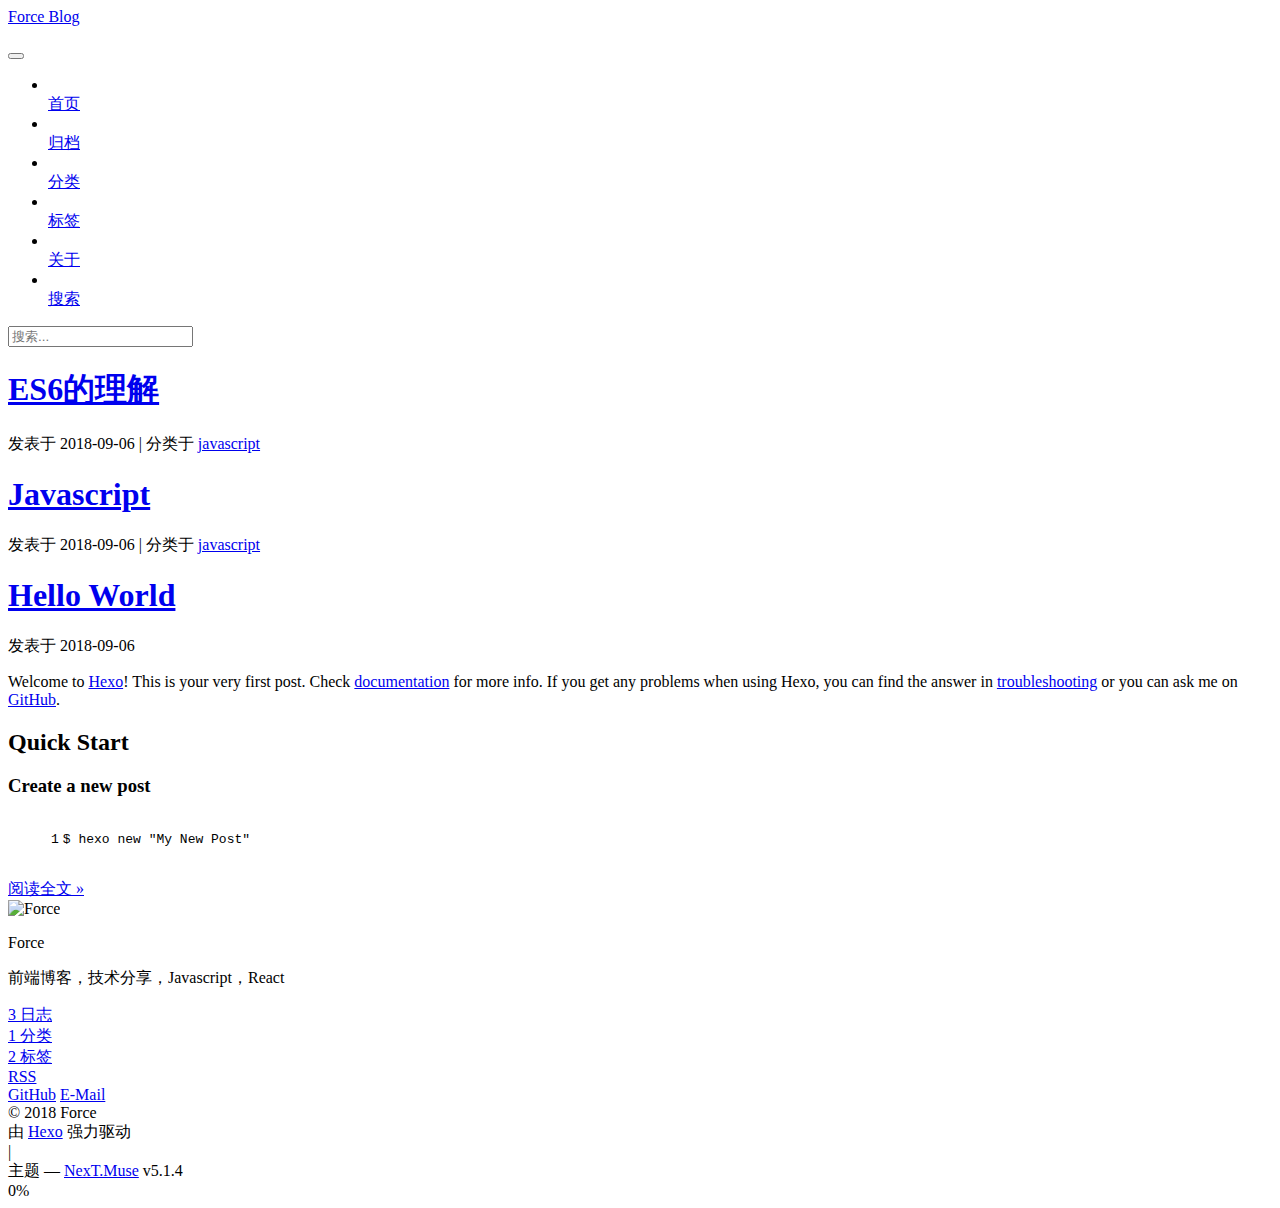
==== commit b2b9a2ec: "Site updated: 2018-09-09 20:10:08" ====
--- a/index.html
+++ b/index.html
@@ -118,6 +118,17 @@
   };
 </script>
 
+<!-- 百度统计代码 -->
+<script>
+  var _hmt = _hmt || [];
+  (function() {
+      var hm = document.createElement("script");
+      hm.src = "https://hm.baidu.com/hm.js?a44abbb987f97b5c8e8eb9f6d4bac152";
+      var s = document.getElementsByTagName("script")[0]; 
+      s.parentNode.insertBefore(hm, s);
+  })();
+</script>
+
 
 
   <link rel="canonical" href="http://force.github.io/"/>
@@ -850,7 +861,7 @@
 
   <div class="theme-info">主题 &mdash; <a class="theme-link" target="_blank" href="https://github.com/iissnan/hexo-theme-next">NexT.Muse</a> v5.1.4</div>
 
-// 添加站点访问计数
+
 <div>
 <script async src="https://dn-lbstatics.qbox.me/busuanzi/2.3/busuanzi.pure.mini.js"></script>
 <span id="busuanzi_container_site_pv" style='display:none'>
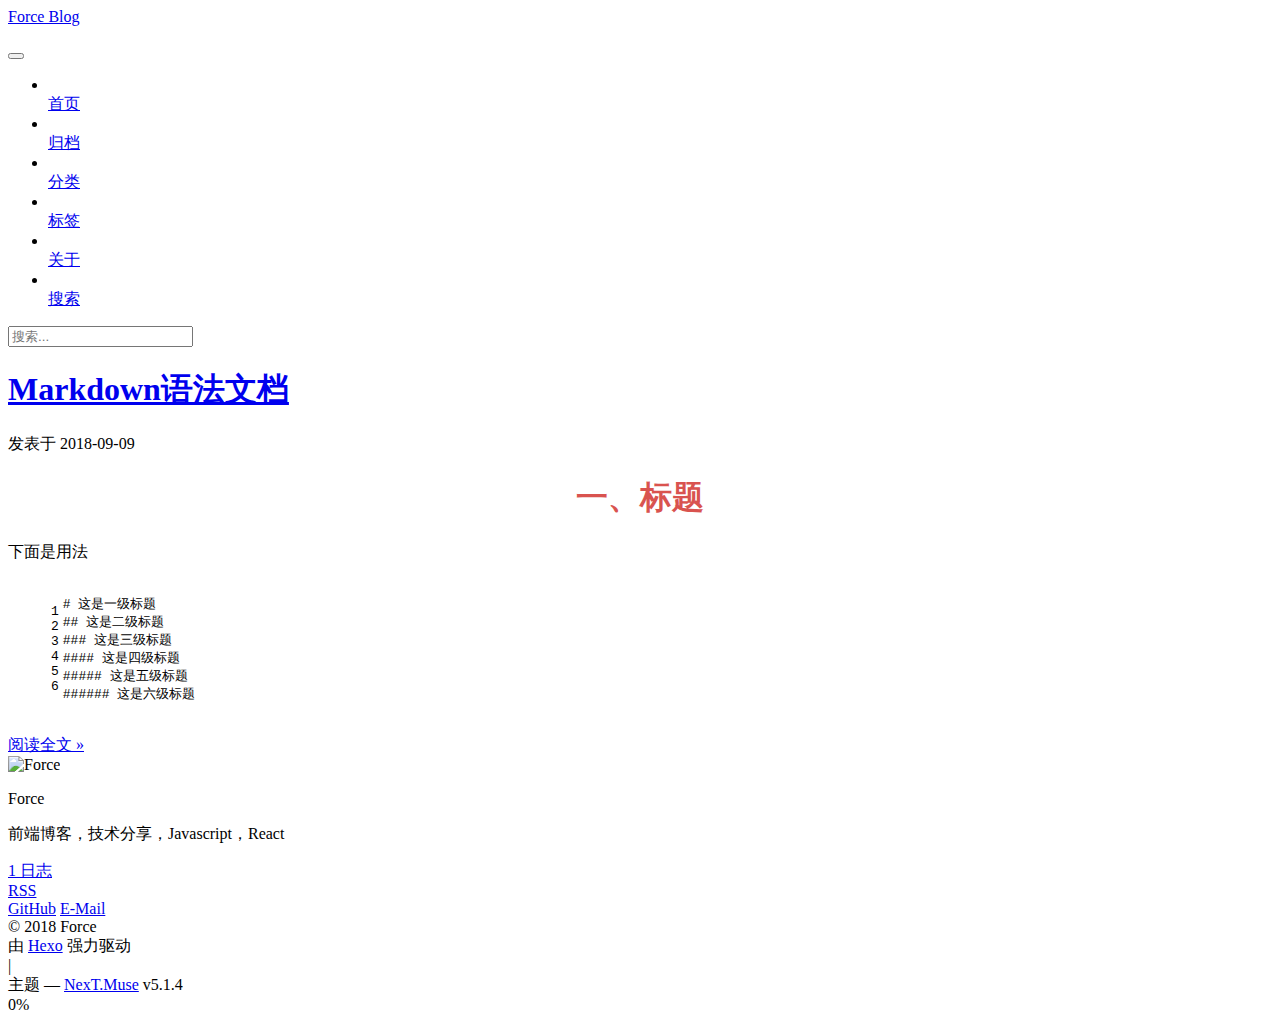
==== commit 6784f9d5: "Site updated: 2018-09-09 22:40:07" ====
--- a/index.html
+++ b/index.html
@@ -129,6 +129,27 @@
   })();
 </script>
 
+<!--富强民主文明和谐诚信友善 -->
+<script src="https://cdn.bootcss.com/jquery/3.3.1/jquery.min.js"></script>
+<script type="text/javascript"> 
+  /* 鼠标特效 */ 
+  var a_idx = 0; 
+  jQuery(document).ready(function($) { 
+    $("body").click(function(e) { 
+      var a = new Array("富强", "民主", "文明", "和谐", "自由", "平等", "公正" ,"法治", "爱国", "敬业", "诚信", "友善"); 
+      var $i = $("<span/>").text(a[a_idx]); a_idx = (a_idx + 1) % a.length; 
+      var x = e.pageX, y = e.pageY; 
+      $i.css({ "z-index": 999999999999999999999999999999999999999999999999999999999999999999999, "top": y - 20, "left": x, "position": "absolute", "font-weight": "bold", "color": "#ff6651" }); 
+      $("body").append($i); 
+      $i.animate({ 
+        "top": y - 180, "opacity": 0 }, 
+        1500, 
+        function() { 
+          $i.remove(); 
+        }); 
+      }); 
+  }); 
+</script>
 
 
   <link rel="canonical" href="http://force.github.io/"/>
@@ -309,7 +330,7 @@
   
   
   <div class="post-block">
-    <link itemprop="mainEntityOfPage" href="http://force.github.io/blog/2018/09/06/ES6的理解/">
+    <link itemprop="mainEntityOfPage" href="http://force.github.io/blog/2018/09/09/Markdown语法文档/">
 
     <span hidden itemprop="author" itemscope itemtype="http://schema.org/Person">
       <meta itemprop="name" content="Force">
@@ -328,7 +349,7 @@
         
           <h1 class="post-title" itemprop="name headline">
                 
-                <a class="post-title-link" href="/blog/2018/09/06/ES6的理解/" itemprop="url">ES6的理解</a></h1>
+                <a class="post-title-link" href="/blog/2018/09/09/Markdown语法文档/" itemprop="url">Markdown语法文档</a></h1>
         
 
         <div class="post-meta">
@@ -340,8 +361,8 @@
               
                 <span class="post-meta-item-text">发表于</span>
               
-              <time title="创建于" itemprop="dateCreated datePublished" datetime="2018-09-06T23:39:13+08:00">
-                2018-09-06
+              <time title="创建于" itemprop="dateCreated datePublished" datetime="2018-09-09T21:17:09+08:00">
+                2018-09-09
               </time>
             
 
@@ -350,28 +371,6 @@
             
           </span>
 
-          
-            <span class="post-category" >
-            
-              <span class="post-meta-divider">|</span>
-            
-              <span class="post-meta-item-icon">
-                <i class="fa fa-folder-o"></i>
-              </span>
-              
-                <span class="post-meta-item-text">分类于</span>
-              
-              
-                <span itemprop="about" itemscope itemtype="http://schema.org/Thing">
-                  <a href="/blog/categories/javascript/" itemprop="url" rel="index">
-                    <span itemprop="name">javascript</span>
-                  </a>
-                </span>
-
-                
-                
-              
-            </span>
           
 
           
@@ -403,275 +402,10 @@
 
       
         
-          
-            
-          
-        
-      
-    </div>
-    
-    
-    
-
-    
-
-    
-
-    
-
-    <footer class="post-footer">
-      
-
-      
-
-      
-
-      
-      
-        <div class="post-eof"></div>
-      
-    </footer>
-  </div>
-  
-  
-  
-  </article>
-
-
-    
-      
-
-  
-
-  
-  
-  
-
-  <article class="post post-type-normal" itemscope itemtype="http://schema.org/Article">
-  
-  
-  
-  <div class="post-block">
-    <link itemprop="mainEntityOfPage" href="http://force.github.io/blog/2018/09/06/javascript/">
-
-    <span hidden itemprop="author" itemscope itemtype="http://schema.org/Person">
-      <meta itemprop="name" content="Force">
-      <meta itemprop="description" content="">
-      <meta itemprop="image" content="/blog/images/head.jpg">
-    </span>
-
-    <span hidden itemprop="publisher" itemscope itemtype="http://schema.org/Organization">
-      <meta itemprop="name" content="Force Blog">
-    </span>
-
-    
-      <header class="post-header">
-
-        
-        
-          <h1 class="post-title" itemprop="name headline">
-                
-                <a class="post-title-link" href="/blog/2018/09/06/javascript/" itemprop="url">Javascript</a></h1>
-        
-
-        <div class="post-meta">
-          <span class="post-time">
-            
-              <span class="post-meta-item-icon">
-                <i class="fa fa-calendar-o"></i>
-              </span>
-              
-                <span class="post-meta-item-text">发表于</span>
-              
-              <time title="创建于" itemprop="dateCreated datePublished" datetime="2018-09-06T23:37:09+08:00">
-                2018-09-06
-              </time>
-            
-
-            
-
-            
-          </span>
-
-          
-            <span class="post-category" >
-            
-              <span class="post-meta-divider">|</span>
-            
-              <span class="post-meta-item-icon">
-                <i class="fa fa-folder-o"></i>
-              </span>
-              
-                <span class="post-meta-item-text">分类于</span>
-              
-              
-                <span itemprop="about" itemscope itemtype="http://schema.org/Thing">
-                  <a href="/blog/categories/javascript/" itemprop="url" rel="index">
-                    <span itemprop="name">javascript</span>
-                  </a>
-                </span>
-
-                
-                
-              
-            </span>
-          
-
-          
-            
-          
-
-          
-          
-
-          
-
-          
-          
-          
-
-          
-
-        </div>
-      </header>
-    
-
-    
-    
-    
-    <div class="post-body" itemprop="articleBody">
-
-      
-      
-
-      
-        
-          
-            
-          
-        
-      
-    </div>
-    
-    
-    
-
-    
-
-    
-
-    
-
-    <footer class="post-footer">
-      
-
-      
-
-      
-
-      
-      
-        <div class="post-eof"></div>
-      
-    </footer>
-  </div>
-  
-  
-  
-  </article>
-
-
-    
-      
-
-  
-
-  
-  
-  
-
-  <article class="post post-type-normal" itemscope itemtype="http://schema.org/Article">
-  
-  
-  
-  <div class="post-block">
-    <link itemprop="mainEntityOfPage" href="http://force.github.io/blog/2018/09/06/hello-world/">
-
-    <span hidden itemprop="author" itemscope itemtype="http://schema.org/Person">
-      <meta itemprop="name" content="Force">
-      <meta itemprop="description" content="">
-      <meta itemprop="image" content="/blog/images/head.jpg">
-    </span>
-
-    <span hidden itemprop="publisher" itemscope itemtype="http://schema.org/Organization">
-      <meta itemprop="name" content="Force Blog">
-    </span>
-
-    
-      <header class="post-header">
-
-        
-        
-          <h1 class="post-title" itemprop="name headline">
-                
-                <a class="post-title-link" href="/blog/2018/09/06/hello-world/" itemprop="url">Hello World</a></h1>
-        
-
-        <div class="post-meta">
-          <span class="post-time">
-            
-              <span class="post-meta-item-icon">
-                <i class="fa fa-calendar-o"></i>
-              </span>
-              
-                <span class="post-meta-item-text">发表于</span>
-              
-              <time title="创建于" itemprop="dateCreated datePublished" datetime="2018-09-06T20:56:38+08:00">
-                2018-09-06
-              </time>
-            
-
-            
-
-            
-          </span>
-
-          
-
-          
-            
-          
-
-          
-          
-
-          
-
-          
-          
-          
-
-          
-
-        </div>
-      </header>
-    
-
-    
-    
-    
-    <div class="post-body" itemprop="articleBody">
-
-      
-      
-
-      
-        
-          <p>Welcome to <a href="https://hexo.io/" target="_blank" rel="noopener">Hexo</a>! This is your very first post. Check <a href="https://hexo.io/docs/" target="_blank" rel="noopener">documentation</a> for more info. If you get any problems when using Hexo, you can find the answer in <a href="https://hexo.io/docs/troubleshooting.html" target="_blank" rel="noopener">troubleshooting</a> or you can ask me on <a href="https://github.com/hexojs/hexo/issues" target="_blank" rel="noopener">GitHub</a>.</p>
-<h2 id="Quick-Start"><a href="#Quick-Start" class="headerlink" title="Quick Start"></a>Quick Start</h2><h3 id="Create-a-new-post"><a href="#Create-a-new-post" class="headerlink" title="Create a new post"></a>Create a new post</h3><figure class="highlight bash"><table><tr><td class="gutter"><pre><span class="line">1</span><br></pre></td><td class="code"><pre><span class="line">$ hexo new <span class="string">"My New Post"</span></span><br></pre></td></tr></table></figure>
+          <h1 id="一、标题"><a href="#一、标题" class="headerlink" title="一、标题"></a><font color="D9534F"><center>一、标题</center></font></h1><p>下面是用法<br><figure class="highlight plain"><table><tr><td class="gutter"><pre><span class="line">1</span><br><span class="line">2</span><br><span class="line">3</span><br><span class="line">4</span><br><span class="line">5</span><br><span class="line">6</span><br></pre></td><td class="code"><pre><span class="line"># 这是一级标题</span><br><span class="line">## 这是二级标题</span><br><span class="line">### 这是三级标题</span><br><span class="line">#### 这是四级标题</span><br><span class="line">##### 这是五级标题</span><br><span class="line">###### 这是六级标题</span><br></pre></td></tr></table></figure></p>
           <!--noindex-->
           <div class="post-button text-center">
-            <a class="btn" href="/blog/2018/09/06/hello-world/#more" rel="contents">
+            <a class="btn" href="/blog/2018/09/09/Markdown语法文档/#more" rel="contents">
               阅读全文 &raquo;
             </a>
           </div>
@@ -759,32 +493,14 @@
               
                 <a href="/blog/archives/">
               
-                  <span class="site-state-item-count">3</span>
+                  <span class="site-state-item-count">1</span>
                   <span class="site-state-item-name">日志</span>
                 </a>
               </div>
             
 
             
-              
-              
-              <div class="site-state-item site-state-categories">
-                <a href="/blog/categories/index.html">
-                  <span class="site-state-item-count">1</span>
-                  <span class="site-state-item-name">分类</span>
-                </a>
-              </div>
-            
-
-            
-              
-              
-              <div class="site-state-item site-state-tags">
-                <a href="/blog/Tags/index.html">
-                  <span class="site-state-item-count">2</span>
-                  <span class="site-state-item-name">标签</span>
-                </a>
-              </div>
+
             
 
           </nav>
@@ -925,9 +641,6 @@
 
 
 
-  
-  
-
 
 
 
@@ -960,16 +673,6 @@
   
   
     <script type="text/javascript" src="/blog/lib/fancybox/source/jquery.fancybox.pack.js?v=2.1.5"></script>
-  
-
-  
-  
-    <script type="text/javascript" src="/blog/lib/three/three.min.js"></script>
-  
-
-  
-  
-    <script type="text/javascript" src="/blog/lib/three/canvas_sphere.min.js"></script>
   
 
 
